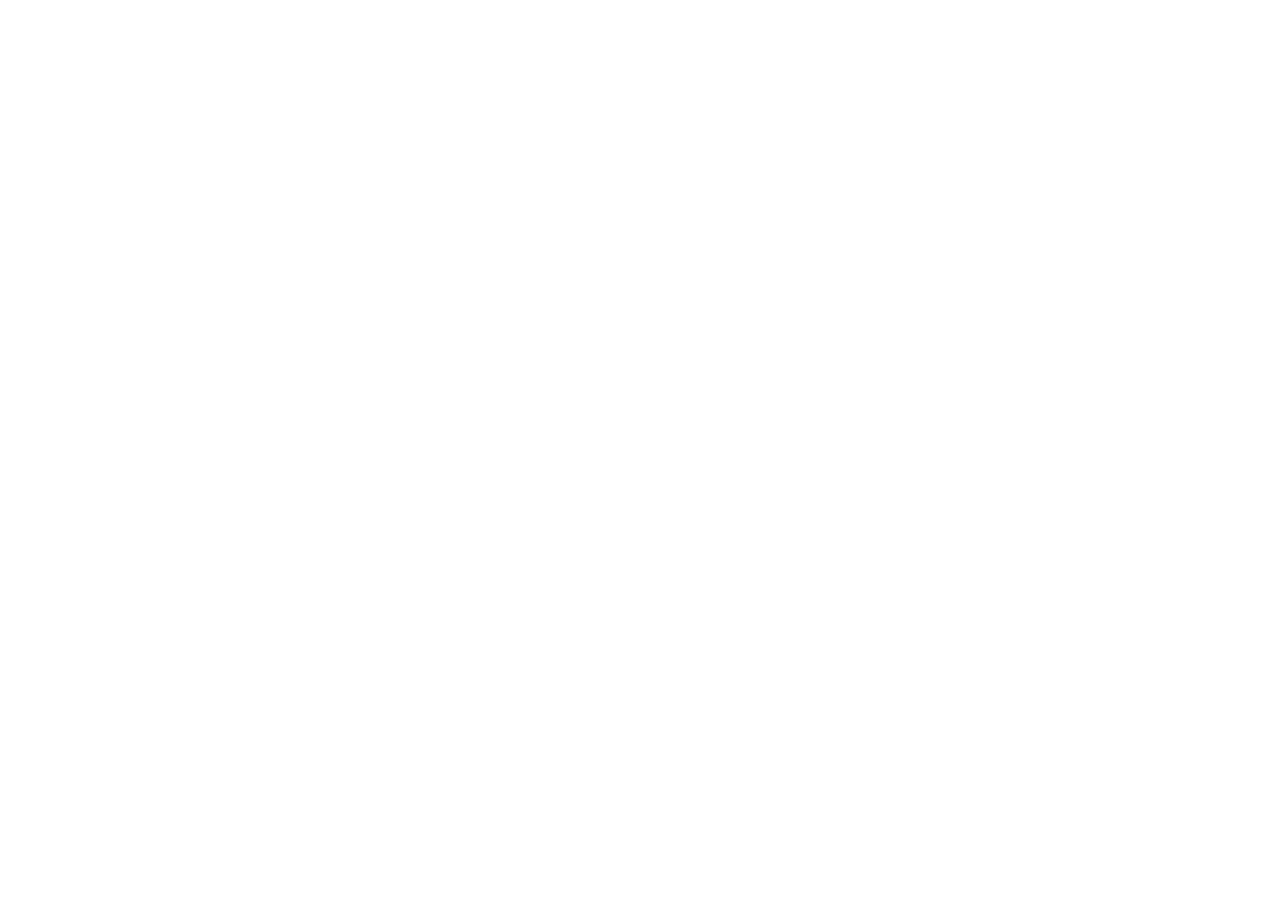
==== html/index.html @ 429a6c68 "almost all feature" ====
<!DOCTYPE html>
<html lang="en">
    <head>
        <title>Test</title>
        <meta charset="UTF-8">
        <script></script>
    </head>
    <body>
        <script src="../script/position.js"></script>
    </body>
</html>
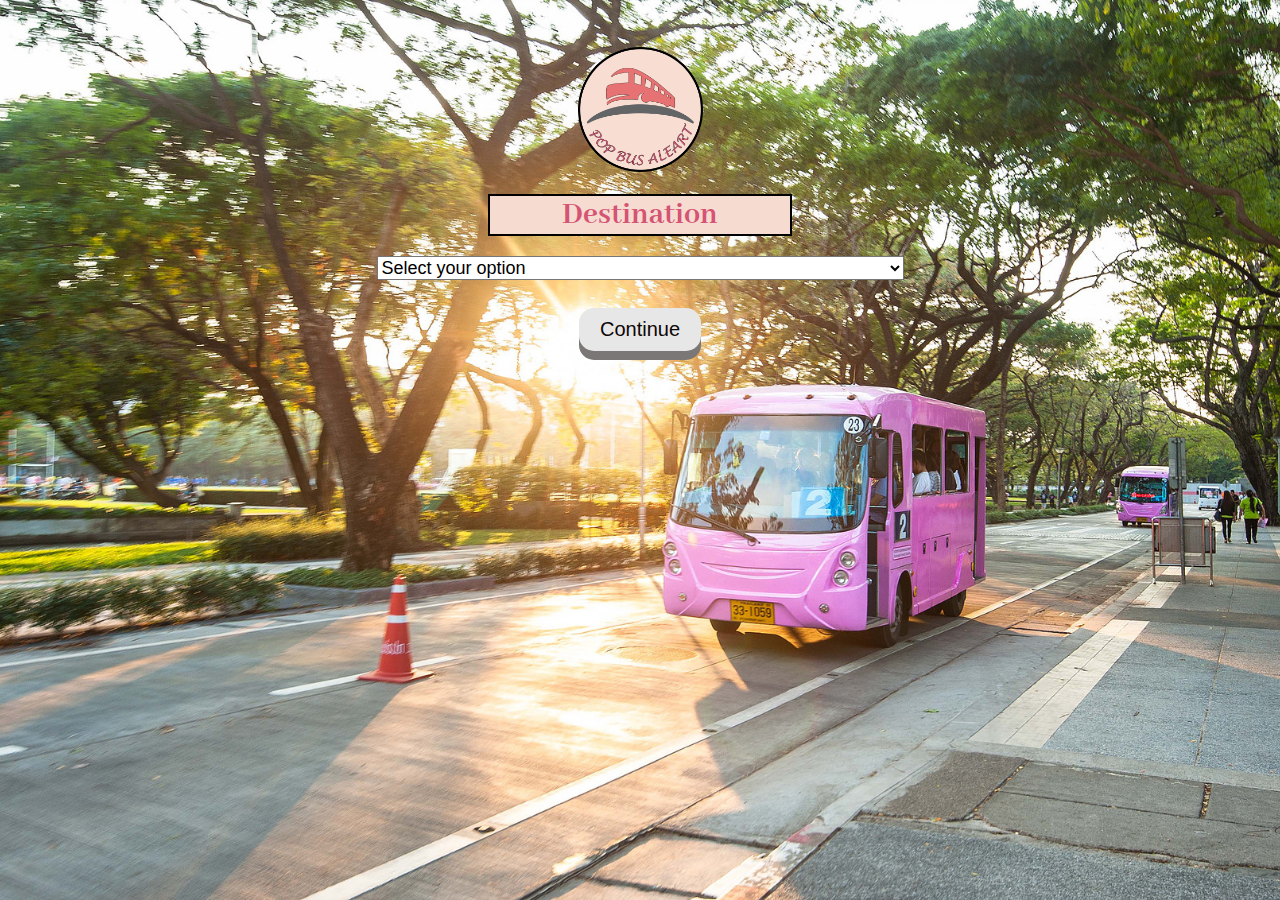
==== commit f72c6406: "change to index.html" ====
--- a/html/index.html
+++ b/html/index.html
@@ -1,11 +1,23 @@
-<!DOCTYPE html>
-<html lang="en">
-    <head>
-        <title>Test</title>
-        <meta charset="UTF-8">
-        <script></script>
-    </head>
-    <body>
-        <script src="../script/position.js"></script>
-    </body>
+<html>
+  <head>
+    <title>Welcome to Pop Bus Alert</title>
+    <meta name="viewport" content="width=device-width, initial-scale=1.0">
+    <link rel="stylesheet" type="text/css" href="../style/firstStyle.css">
+    <link href='https://fonts.googleapis.com/css?family=Abhaya Libre' rel='stylesheet'>
+  </head>
+
+  <body <div class="bg"></div>>
+    <p>
+
+    <center><img src="../image/aaa.png" width="125px" height="125px"></center></p>
+
+    <h1 style="text-align:center;color:#D55373;background-color:#F6DBD1;border:2px solid black;width:300px;margin:auto;font-size:32px">Destination</h1>
+    <center><select id="select" style="margin-top:20px;font-size:18px"></select>
+    </center>
+    </br>
+    <center><input type="button" id="button" align = "middle" value="Continue"  class="button"/>
+    </center>
+    <script src="../script/data.js">
+    </script>
+  </body>
 </html>
--- a/style/firstStyle.css
+++ b/style/firstStyle.css
@@ -0,0 +1,69 @@
+        body, html {
+            height: 100%;
+            margin: 0;
+        }
+
+        .bg {
+            /* The image used */
+            background-image: url("../image/popbus2.jpg");
+
+            /* Full height */
+            height: 100%;
+
+            /* Center and scale the image nicely */
+            background-position: center;
+            background-repeat: no-repeat;
+            background-size: cover;
+        }
+
+            .button {
+              background-color: #e7e7e7; color: black;
+              border: none;
+              color: rgb(14, 6, 6);
+              padding: 10px 21px;
+              text-align: center;
+              text-decoration: none;
+              display: inline-block;
+              font-size: 16px;
+              margin: 2.5px 1.25px;
+              cursor: pointer;
+            }
+.button {
+  display: inline-block;
+  padding: 15px 25px;
+  font-size: 24px;
+  cursor: pointer;
+  text-align: center;
+  text-decoration: none;
+  outline: none;
+  color: #fff;
+  background-color: rgb(245, 161, 238);
+  border: none;
+  border-radius: 15px;
+  box-shadow: 0 9px rgb(124, 119, 119);
+}
+
+.button:hover {background-color: rgb(245, 161, 238)}
+
+.button:active {
+  background-color:rgb(245, 161, 238);
+  box-shadow: 0 5px rgb(124, 119, 119);
+  transform: translateY(4px);
+}
+.button {
+            background-color: #e7e7e7; color: black;
+            border: none;
+            color: rgb(14, 6, 6);
+            padding: 10px 21px;
+            text-align: center;
+            text-decoration: none;
+            display: inline-block;
+            font-size: 20px;
+            margin: 2.5px 1.25px;
+            cursor: pointer;
+          }
+
+
+  body {
+       font-family: 'Abhaya Libre';font-size: 22px;
+  }
